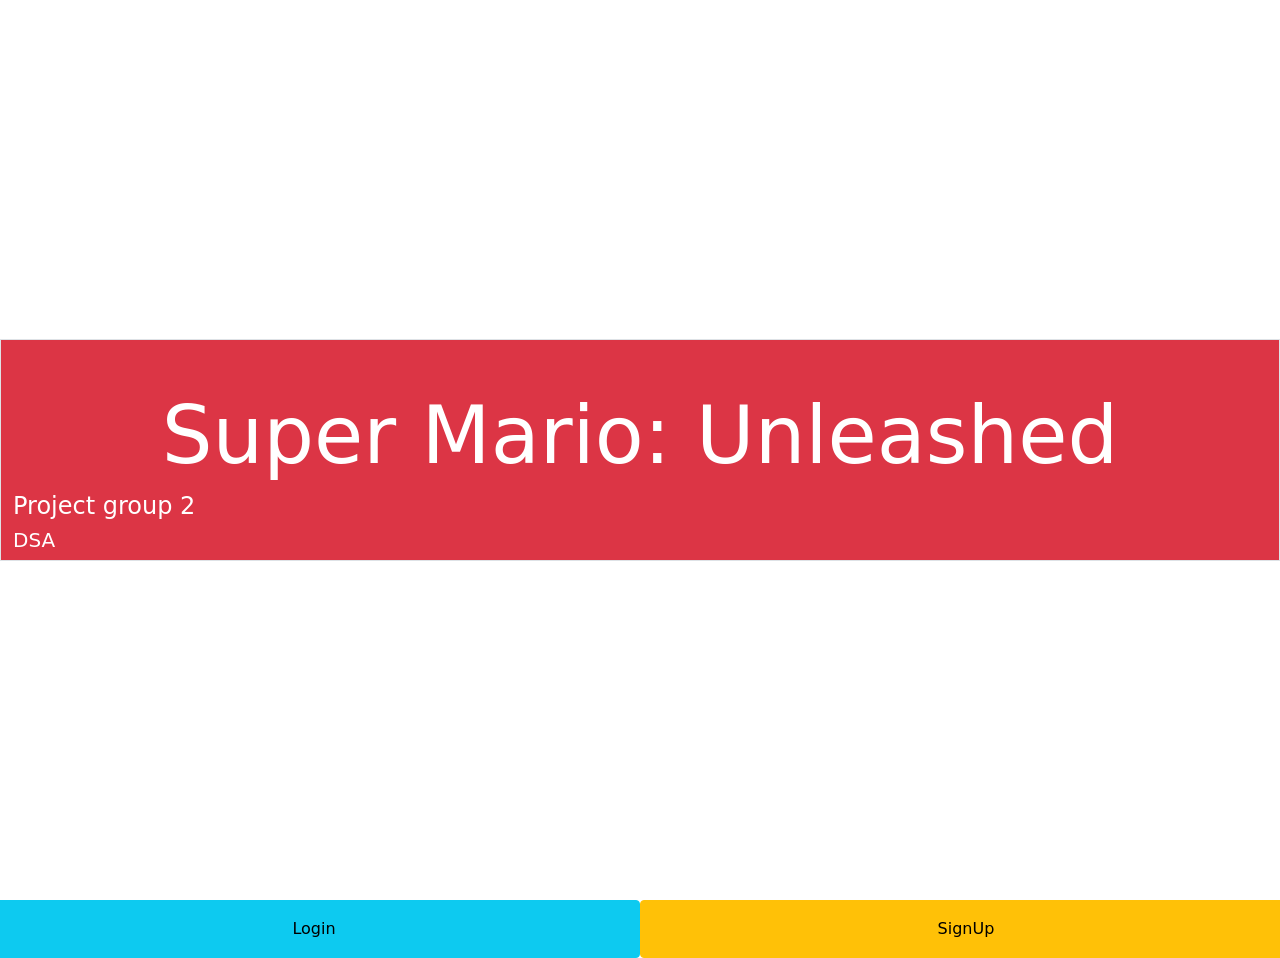
==== public/index.html @ 673e6749 "First approximation to item service" ====
<!DOCTYPE html>
<html lang="en">
<head>
  <title>patalla inici</title>
  <meta charset="utf-8">
  <meta name="viewport" content="width=device-width, initial-scale=1">
  <link rel="stylesheet" href="./css/bootstrap.min.css">
  <script src="https://ajax.googleapis.com/ajax/libs/jquery/3.6.0/jquery.min.js"></script>
  <script src="https://maxcdn.bootstrapcdn.com/bootstrap/3.4.1/js/bootstrap.min.js"></script>
</head>
<body>
    <script src="https://cdn.jsdelivr.net/npm/@popperjs/core@2.10.2/dist/umd/popper.min.js" integrity="sha384-7+zCNj/IqJ95wo16oMtfsKbZ9ccEh31eOz1HGyDuCQ6wgnyJNSYdrPa03rtR1zdB" crossorigin="anonymous"></script>
    <script src="./js/bootstrap.min.js"></script>

    <div 
        class=" d-flex justify-content-center align-items-center bg-image" style="background-image: url(https://i.pinimg.com/originals/c8/ab/28/c8ab287916512eaf2b1cf7afe4a39c63.png); height: 100vh;">
           <!--header-->
        <div class="container-fluid pt-5 border bg-danger text-white ">
            <h1 class="display-1 text-center">Super Mario: Unleashed</h1>
            <h4>Project group 2</h4>
            <h5>DSA</h5>
        </div>
    </div>
    <!--botons-->
    <div class="row">
        <!--login-->
        <a href="login.html" type="submit" class="col p-3 btn btn-info">Login</a>
        <!--registre-->
        <a href="signup.html" type="submit" class="col p-3 btn btn-warning">SignUp</a>
    </div>
 


</body>
</html>
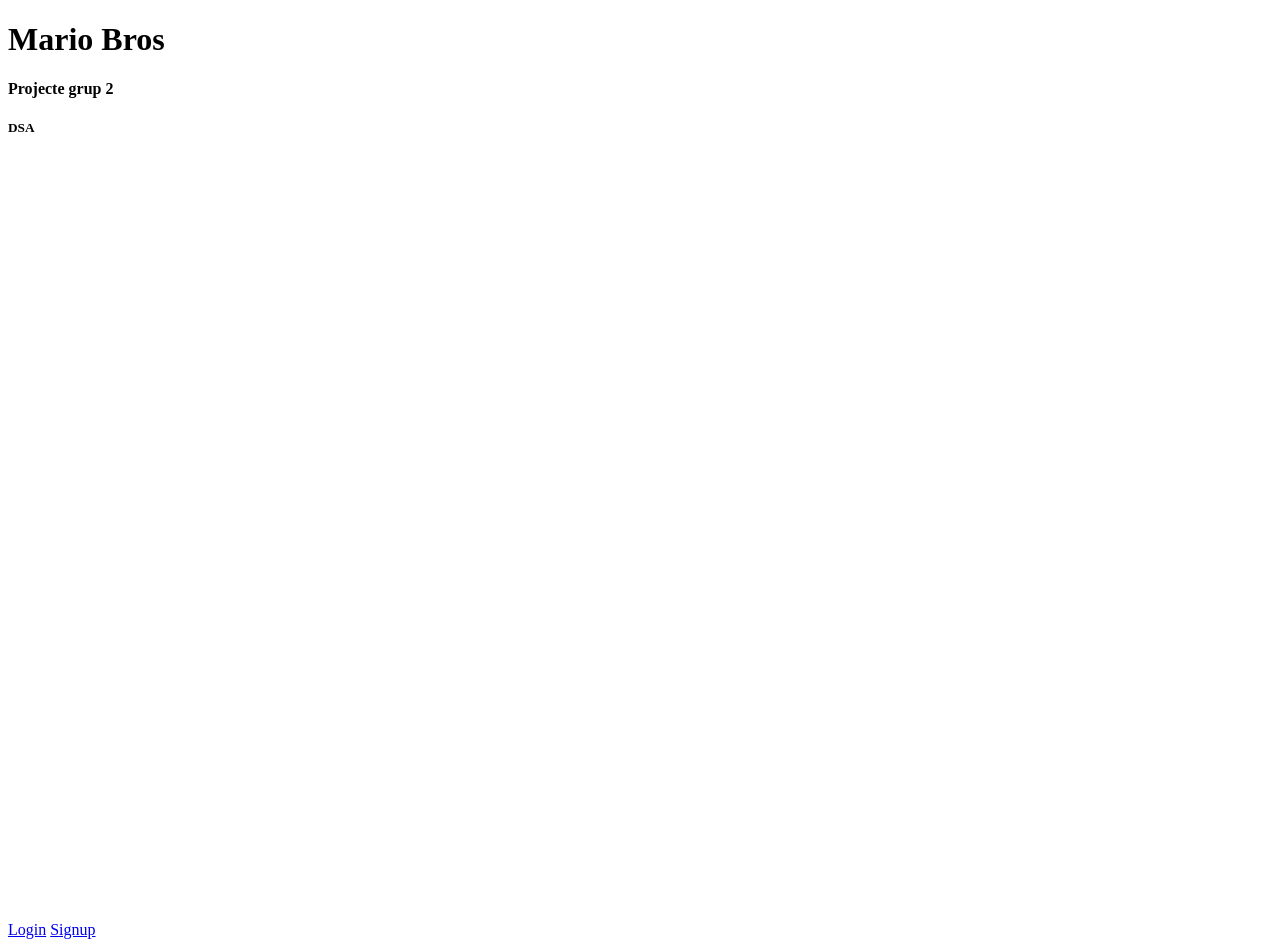
==== commit a82c5214: "first draft of the web" ====
--- a/public/index.html
+++ b/public/index.html
@@ -1,23 +1,24 @@
 <!DOCTYPE html>
 <html lang="en">
 <head>
-  <title>patalla inici</title>
+  <title>Mario Bros</title>
   <meta charset="utf-8">
   <meta name="viewport" content="width=device-width, initial-scale=1">
   <link rel="stylesheet" href="./css/bootstrap.min.css">
   <script src="https://ajax.googleapis.com/ajax/libs/jquery/3.6.0/jquery.min.js"></script>
   <script src="https://maxcdn.bootstrapcdn.com/bootstrap/3.4.1/js/bootstrap.min.js"></script>
 </head>
+
 <body>
     <script src="https://cdn.jsdelivr.net/npm/@popperjs/core@2.10.2/dist/umd/popper.min.js" integrity="sha384-7+zCNj/IqJ95wo16oMtfsKbZ9ccEh31eOz1HGyDuCQ6wgnyJNSYdrPa03rtR1zdB" crossorigin="anonymous"></script>
     <script src="./js/bootstrap.min.js"></script>
 
     <div 
-        class=" d-flex justify-content-center align-items-center bg-image" style="background-image: url(https://i.pinimg.com/originals/c8/ab/28/c8ab287916512eaf2b1cf7afe4a39c63.png); height: 100vh;">
+        class=" d-flex justify-content-center align-items-center bg-image" style="background-image: url(https://i.pinimg.com/originals/c8/ab/28/c8ab287916512eaf2b1cf7afe4a39c63.png); height: 100vh; width:100vh">
            <!--header-->
         <div class="container-fluid pt-5 border bg-danger text-white ">
-            <h1 class="display-1 text-center">Super Mario: Unleashed</h1>
-            <h4>Project group 2</h4>
+            <h1 class="display-1 text-center">Mario Bros</h1>
+            <h4>Projecte grup 2</h4>
             <h5>DSA</h5>
         </div>
     </div>
@@ -26,10 +27,8 @@
         <!--login-->
         <a href="login.html" type="submit" class="col p-3 btn btn-info">Login</a>
         <!--registre-->
-        <a href="signup.html" type="submit" class="col p-3 btn btn-warning">SignUp</a>
+        <a href="signup.html" type="submit" class="col p-3 btn btn-warning">Signup</a>
     </div>
  
-
-
 </body>
-</html>+</html>
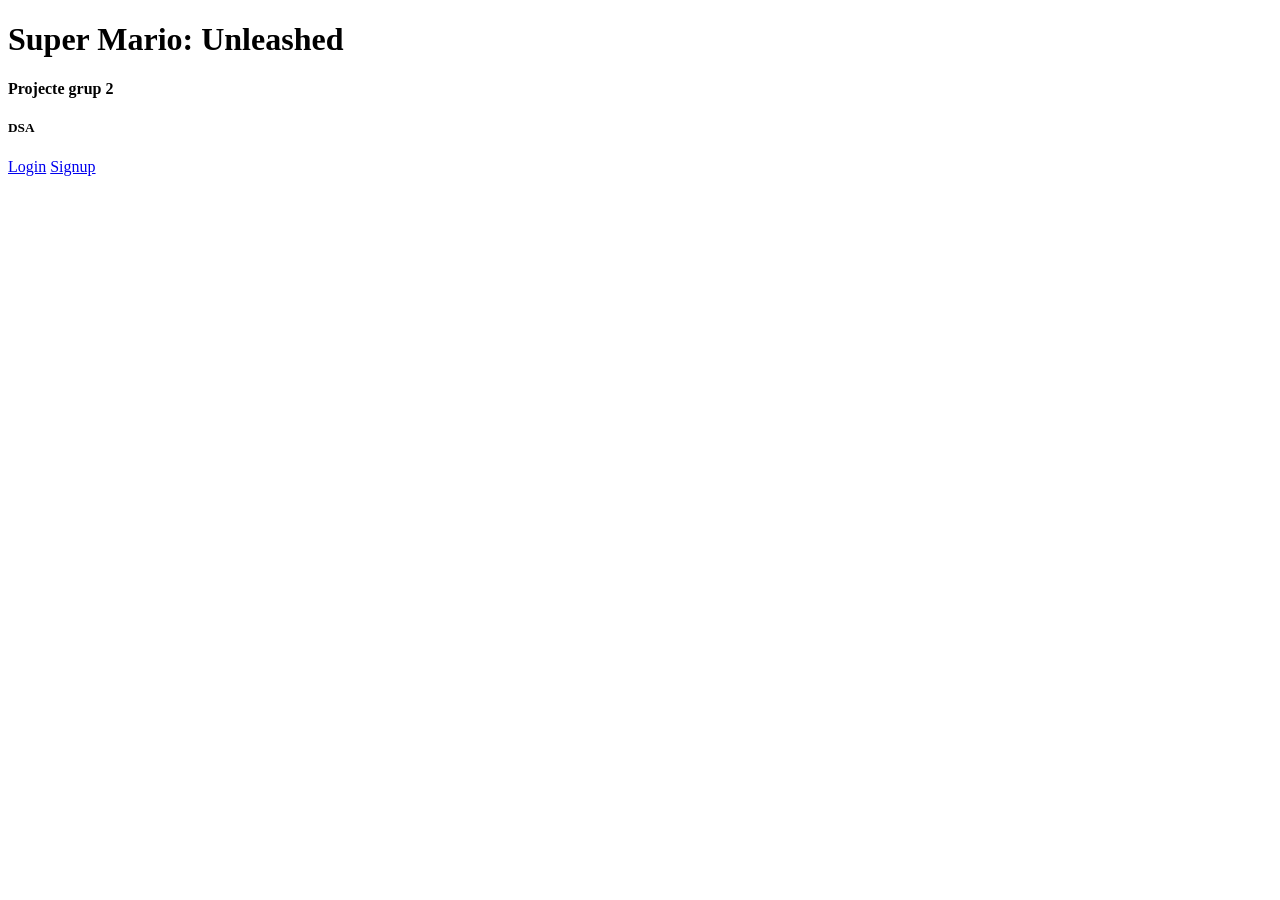
==== commit 0d662b21: "web OK no tables" ====
--- a/public/index.html
+++ b/public/index.html
@@ -1,3 +1,5 @@
+<!-- INDEX OK -->
+
 <!DOCTYPE html>
 <html lang="en">
 <head>
@@ -14,10 +16,10 @@
     <script src="./js/bootstrap.min.js"></script>
 
     <div 
-        class=" d-flex justify-content-center align-items-center bg-image" style="background-image: url(https://i.pinimg.com/originals/c8/ab/28/c8ab287916512eaf2b1cf7afe4a39c63.png); height: 100vh; width:100vh">
+        class=" d-flex justify-content-center align-items-center bg-image" style="background-image: url(https://i.pinimg.com/originals/c8/ab/28/c8ab287916512eaf2b1cf7afe4a39c63.png); height: 100vhh">
            <!--header-->
         <div class="container-fluid pt-5 border bg-danger text-white ">
-            <h1 class="display-1 text-center">Mario Bros</h1>
+            <h1 class="display-1 text-center">Super Mario: Unleashed</h1>
             <h4>Projecte grup 2</h4>
             <h5>DSA</h5>
         </div>
@@ -31,4 +33,4 @@
     </div>
  
 </body>
-</html>
+</html>
